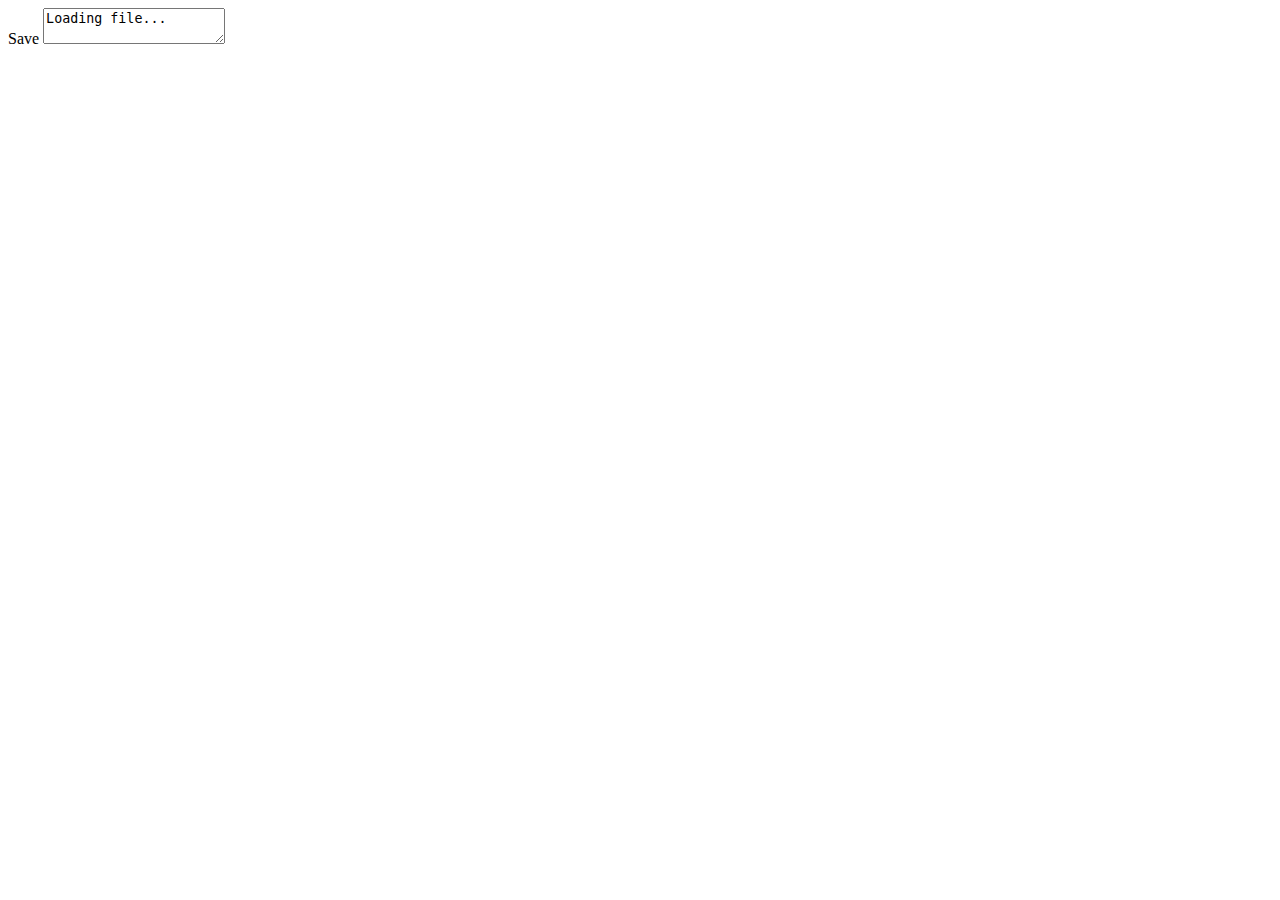
==== files/edit_file.html @ 4a367fa0 "edit file" ====
<!DOCTYPE html>
<html lang="en">
<head>
  <meta charset="UTF-8"/>
  <title id="title">View File</title>
  <meta name="viewport" content="width=device-width,initial-scale=1"/>
  <meta name="description" content=""/>
  
  <link rel="stylesheet" href="files/static/style.css">
  <script type="text/javascript" src="https://code.jquery.com/jquery-3.7.1.min.js"></script>
  <script type="text/javascript" src="files/static/common.js"></script>
</head>

<script>
  $(document).ready(function () {
    // load file
    AjaxRequest("/api/files", findFile);
  });

  function findFile(data) {
    dateElem = document.getElementById("last-updated");
    titleElem = document.getElementById("title");
    var id = findFileCommon(data, dateElem, titleElem, loadFile);
  }

  function loadFile(data) {
    pageElem = document.getElementById("edit-area");
    loadFileCommon(data, pageElem, false);
    pageElem.dispatchEvent(new InputEvent("input"));
  }
</script>

<body>
  <div class="include-navbar"></div>
  
  <div id="page" class="page">
    <a>Save</a>
    <textarea id="edit-area" class="edit-area">Loading file...</textarea>

    <script type="text/javascript">
        textarea = document.querySelector("#edit-area");
        textarea.addEventListener('input', autoResize, false);

        function autoResize() {
            this.style.height = 'auto';
            var sc = this.scrollHeight + 10;
            this.style.height = sc + 'px';
        }
    </script>
  </div>
</body>

</html>
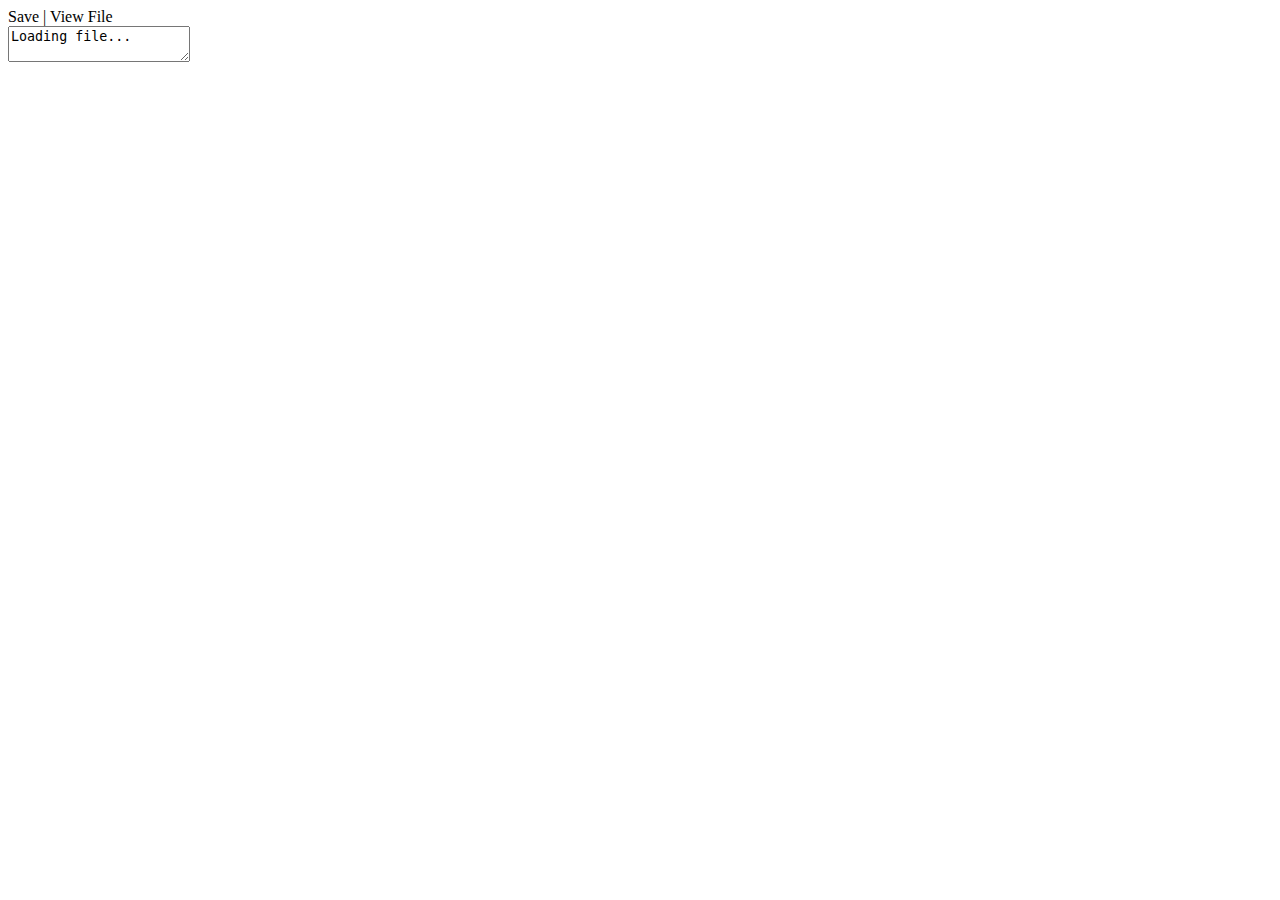
==== commit 497db9c2: "edit options" ====
--- a/files/edit_file.html
+++ b/files/edit_file.html
@@ -12,6 +12,11 @@
 </head>
 
 <script>
+  // popup
+  window.onbeforeunload = function() {
+    return true;
+  };
+
   $(document).ready(function () {
     // load file
     AjaxRequest("/api/files", findFile);
@@ -21,6 +26,11 @@
     dateElem = document.getElementById("last-updated");
     titleElem = document.getElementById("title");
     var id = findFileCommon(data, dateElem, titleElem, loadFile);
+
+    // buttons
+    $("#save-btn").attr("href", `#`);
+    $("#save-btn").attr("onClick", `saveFile(${id}, "edit-area")`);
+    $("#view-btn").attr("href", `view_file?id=${id}`);
   }
 
   function loadFile(data) {
@@ -28,13 +38,27 @@
     loadFileCommon(data, pageElem, false);
     pageElem.dispatchEvent(new InputEvent("input"));
   }
+
+  function saveFile(id, elemId) {
+    console.log(id, elemId);
+
+    var contents = document.getElementById(elemId).innerHTML;
+    console.log(contents);
+  }
 </script>
 
 <body>
   <div class="include-navbar"></div>
   
   <div id="page" class="page">
-    <a>Save</a>
+    <div id="edit-options" class="edit-options">
+      <a id="save-btn">Save</a>
+      |
+      <a id="view-btn">View File</a>
+    </div>
+    <div class="edit-options-p"></div>
+    <div class="edit-options-p1"></div>
+
     <textarea id="edit-area" class="edit-area">Loading file...</textarea>
 
     <script type="text/javascript">
